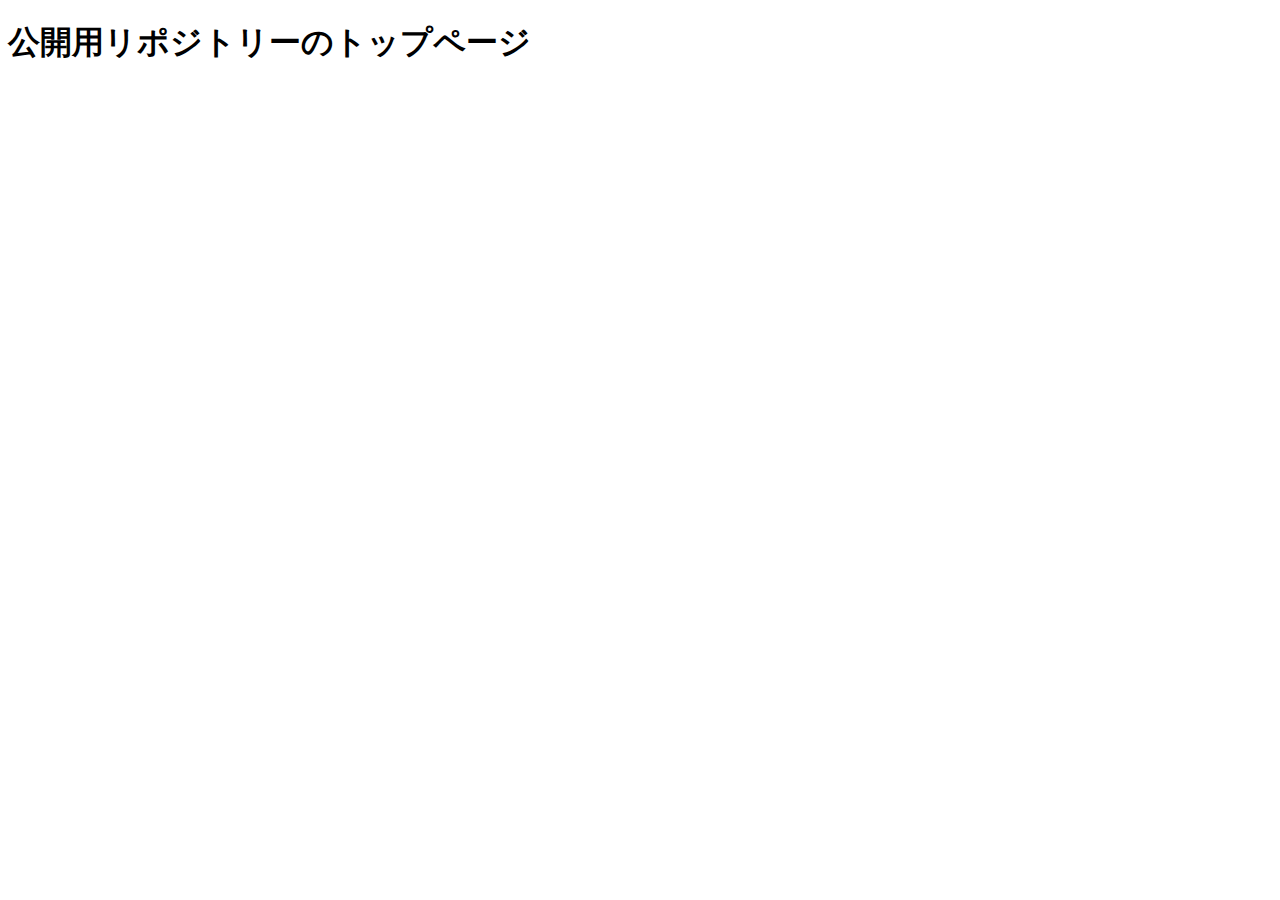
==== index.html @ f707ff78 "公開用" ====
<!DOCTYPE html>
<html lang="ja">
<head>
    <meta charset="UTF-8">
    <meta http-equiv="X-UA-Compatible" content="IE=edge">
    <meta name="viewport" content="width=device-width, initial-scale=1.0">
    <title>公開用リポジトリーのトップページ</title>
</head>
<body>
    <h1>公開用リポジトリーのトップページ</h1>
</body>
</html>
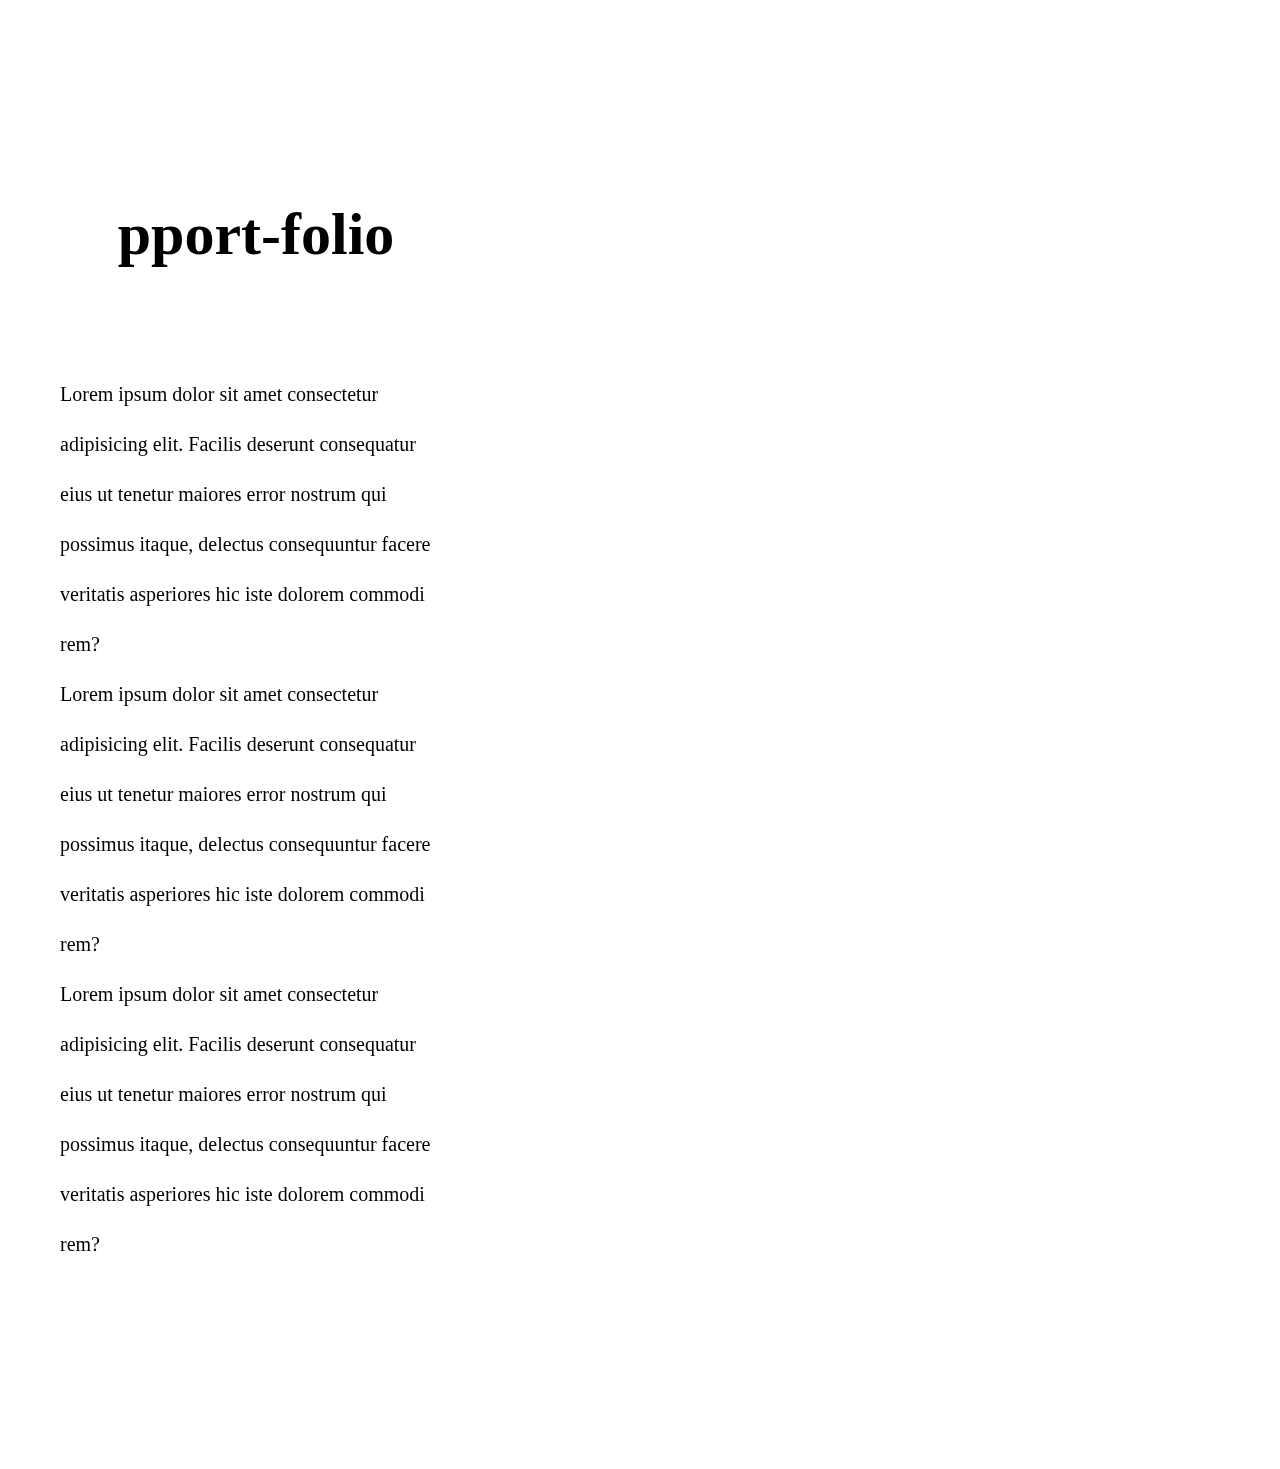
==== commit 470fa87b: "諸々更新" ====
--- a/index.html
+++ b/index.html
@@ -5,8 +5,19 @@
     <meta http-equiv="X-UA-Compatible" content="IE=edge">
     <meta name="viewport" content="width=device-width, initial-scale=1.0">
     <title>公開用リポジトリーのトップページ</title>
+    <link rel="stylesheet" href="css/style.css">
 </head>
 <body>
-    <h1>公開用リポジトリーのトップページ</h1>
+    <div class="video-wrapper">
+    <video src="img/main.mp4"  autoplay muted playsinline></video>
+    </div>
+    <div class="text-box">
+        <h1>pport-folio</h1>
+        <p>Lorem ipsum dolor sit amet consectetur adipisicing elit. Facilis deserunt consequatur eius ut tenetur maiores error nostrum qui possimus itaque, delectus consequuntur facere veritatis asperiores hic iste dolorem commodi rem?</p>
+
+        <p>Lorem ipsum dolor sit amet consectetur adipisicing elit. Facilis deserunt consequatur eius ut tenetur maiores error nostrum qui possimus itaque, delectus consequuntur facere veritatis asperiores hic iste dolorem commodi rem?</p>
+
+        <p>Lorem ipsum dolor sit amet consectetur adipisicing elit. Facilis deserunt consequatur eius ut tenetur maiores error nostrum qui possimus itaque, delectus consequuntur facere veritatis asperiores hic iste dolorem commodi rem?</p>
+    </div>
 </body>
 </html>--- a/css/style.css
+++ b/css/style.css
@@ -0,0 +1,28 @@
+@charset "utf-8";
+html{box-sizing:border-box;-webkit-text-size-adjust:100%}*,:after,:before{background-repeat:no-repeat;box-sizing:inherit}:after,:before{text-decoration:inherit;vertical-align:inherit}*{padding:0;margin:0;box-sizing:border-box;}audio:not([controls]){display:none;height:0}hr{overflow:visible}article,aside,details,figcaption,figure,footer,header,main,menu,nav,section,summary{display:block}summary{display:list-item}small{font-size:80%}[hidden],template{display:none}abbr[title]{border-bottom:1px dotted;text-decoration:none}a{background-color:transparent;-webkit-text-decoration-skip:objects}a:active,a:hover{outline-width:0}code,kbd,pre,samp{font-family:monospace,monospace}b,strong{font-weight:bolder}dfn{font-style:italic}mark{background-color:#ff0;color:#000}sub,sup{font-size:75%;line-height:0;position:relative;vertical-align:baseline}sub{bottom:-.25em}sup{top:-.5em}input{border-radius:0}[role=button],[type=button],[type=reset],[type=submit],button{cursor:pointer}[disabled]{cursor:default}[type=number]{width:auto}[type=search][type=search]::-webkit-search-cancel-button,[type=search]::-webkit-search-decoration{-webkit-appearance:none}textarea{overflow:auto;resize:vertical}button,input,optgroup,select,textarea{font:inherit}optgroup{font-weight:700}button{overflow:visible}[type=button]::-moz-focus-inner,[type=reset]::-moz-focus-inner,[type=submit]::-moz-focus-inner,button::-moz-focus-inner{border-style:0;padding:0}[type=button]::-moz-focus-inner,[type=reset]::-moz-focus-inner,[type=submit]::-moz-focus-inner,button:-moz-focusring{outline:1px dotted}[type=reset],[type=submit],button,html [type=button]button,select{text-transform:none}button,input,select,textarea{background-color:transparent;border-style:none;color:inherit}select::-ms-expand{display:none}select::-ms-value{color:currentColor}legend{border:0;color:inherit;display:table;max-width:100%;white-space:normal}::-webkit-file-upload-button{-webkit-appearance:button;font:inherit}[type=search]img{border-style:none;vertical-align: bottom}progress{vertical-align:baseline}svg:not(:root){overflow:hidden}audio,canvas,progress,video{display:inline-block}@media screen{[hidden~=screen]{display:inherit}[hidden~=screen]:not(:active):not(:focus):not(:target){position:absolute!important;clip:rect(0 0 0 0)!important}}[aria-busy=true]{cursor:progress}[aria-controls]{cursor:pointer}[aria-disabled]{cursor:default}::-moz-selection{background-color:#b3d4fc;color:#000;text-shadow:none}::selection{background-color:#b3d4fc;color:#000;text-shadow:none}ul,ol{list-style:none;}a{text-decoration:none;}img{max-width: 100%;vertical-align:bottom;}
+
+.video-wrapper{
+    width: 100%;
+    height: 100vh;
+    position: fixed;
+    z-index: -1;
+}
+.video-wrapper>video{
+    object-fit: cover;
+    width: 100%;
+    height: 100%;
+}
+.text-box{
+    width: 40%;
+    background-color: #ffffff55;
+    padding: 200px 60px;
+}
+.text-box>h1{
+    font-size: 60px;
+    text-align: center;
+    margin-bottom: 100px;
+}
+.text-box>p{
+    font-size: 20px;
+    line-height: 2.5;
+}